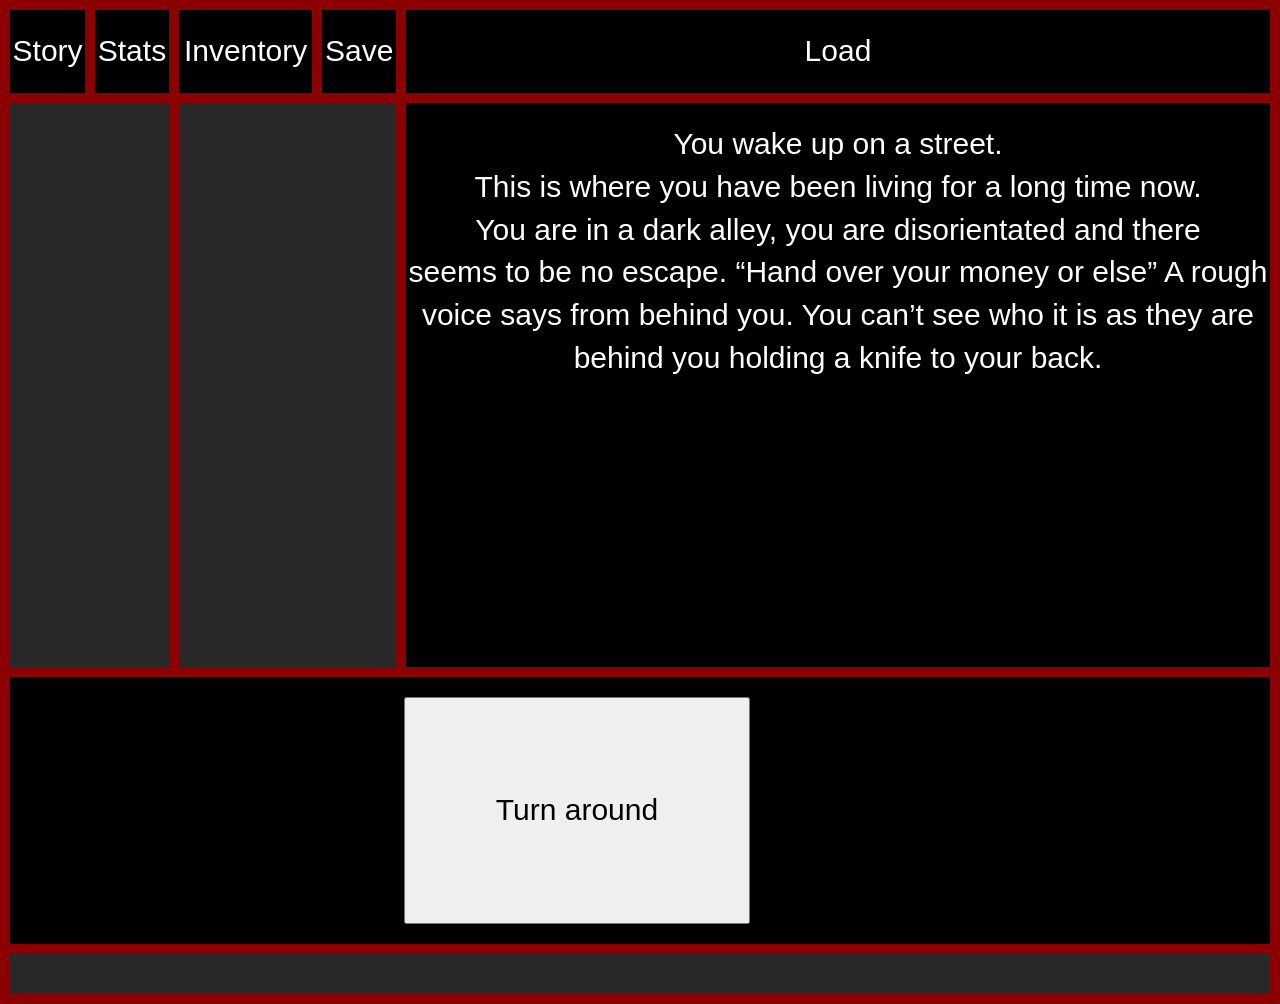
==== index.html @ 2fd9a99b "update" ====
<!DOCTYPE html>
<html lang="en" class="no-js">
<head>
<meta charset="UTF-8">
<meta name="viewport" content="width=device-width, initial-scale=1">
<link rel="stylesheet" href="story.css">
  <title>Story</title>


  <!-- Bootstrap-->
  <link rel="stylesheet" href="https://maxcdn.bootstrapcdn.com/bootstrap/3.4.1/css/bootstrap.min.css">
  <script src="https://ajax.googleapis.com/ajax/libs/jquery/3.5.1/jquery.min.js"></script>
  <script src="https://maxcdn.bootstrapcdn.com/bootstrap/3.4.1/js/bootstrap.min.js"></script>

</head>

<body>
<div class="wrapper">
<div class="grid-container">
  
  
<div class="item1 nav"><a class="nav">Story</a></div>
<div class="item2 nav"><a onclick="showStats()"class="nav">Stats</a></div>
<div class="item3 nav"><a onclick="showInventory()"class="nav" id="inventory">Inventory</a></div>
<div class="item4 nav"><a class="nav" onclick"save()">Save</a></div>
<div class="item5 nav"><a class="nav" onclick"load()">Load</a></div>
<div class="item6 img"id="game-image"></div>
<div class="item7 img" id="game-place"></div>  
<div class="item8 information-text" id="game-text"></div>
<div class="item9 choice" id="gamebuttons"></div>
<div class="item10 toolbar" id="gametoolbar"></div>
</div>

<script type="text/javascript" src="locations.js"></script>
<script type="text/javascript" src="story.js"></script>

</div>
</body>
</html>
---- story.css ----
.item1{grid-area: story;}
.item2{grid-area: stats;}
.item3{grid-area: inventory;}
.item4{grid-area: armour;}
.item5{grid-area: prog;}
.item6{grid-area: person;}
.item7{grid-area: place;}
.item8{grid-area: info;}
.item9{grid-area: action;}
.item10{grid-area: toolbar;}

.grid-container{
	display: grid;
	grid-template-areas:
    'story stats inventory inventory armour prog'
	'person person place place place info'
    'action action action action action action'
    'toolbar toolbar toolbar toolbar toolbar toolbar';
	grid-gap: 10px;
	background-color: #8b0000;
	padding: 10px;
}
.grid-container > div{
	background-color: #282828;
	text-align: center;
	padding: 20px 0;
	font-size: 30px;
    color:white;
}
.grid-container > .nav{
    background-color: black;
    color:white;
    
}
.grid-container > div > .nav{
    background-color: black;
    color:white;
    
}
.grid-container > .choice{
    background-color: black;
}
.grid-container > .information-text{
    background-color: black;
}
.grid-container > div > button{
    color:black;
    padding: 90px;
    margin-right: 10%;
}
#game-place > img{
    padding:0%;
    margin:0%;
    object-fit: cover
}
/**{
    box-sizing: border-box;
    padding: 0;
    margin: 0;
  }
  .wrapper{
    width: 100vw;
    height: 100vh;
  }


.wrapper {
position: absolute;
width: 100%;
height: 100%;
top:0;
left:0;}


  html { height: 100%; }

body { min-height: 100%; }

*/
html { height: 100%; }

body { min-height: 100%; }
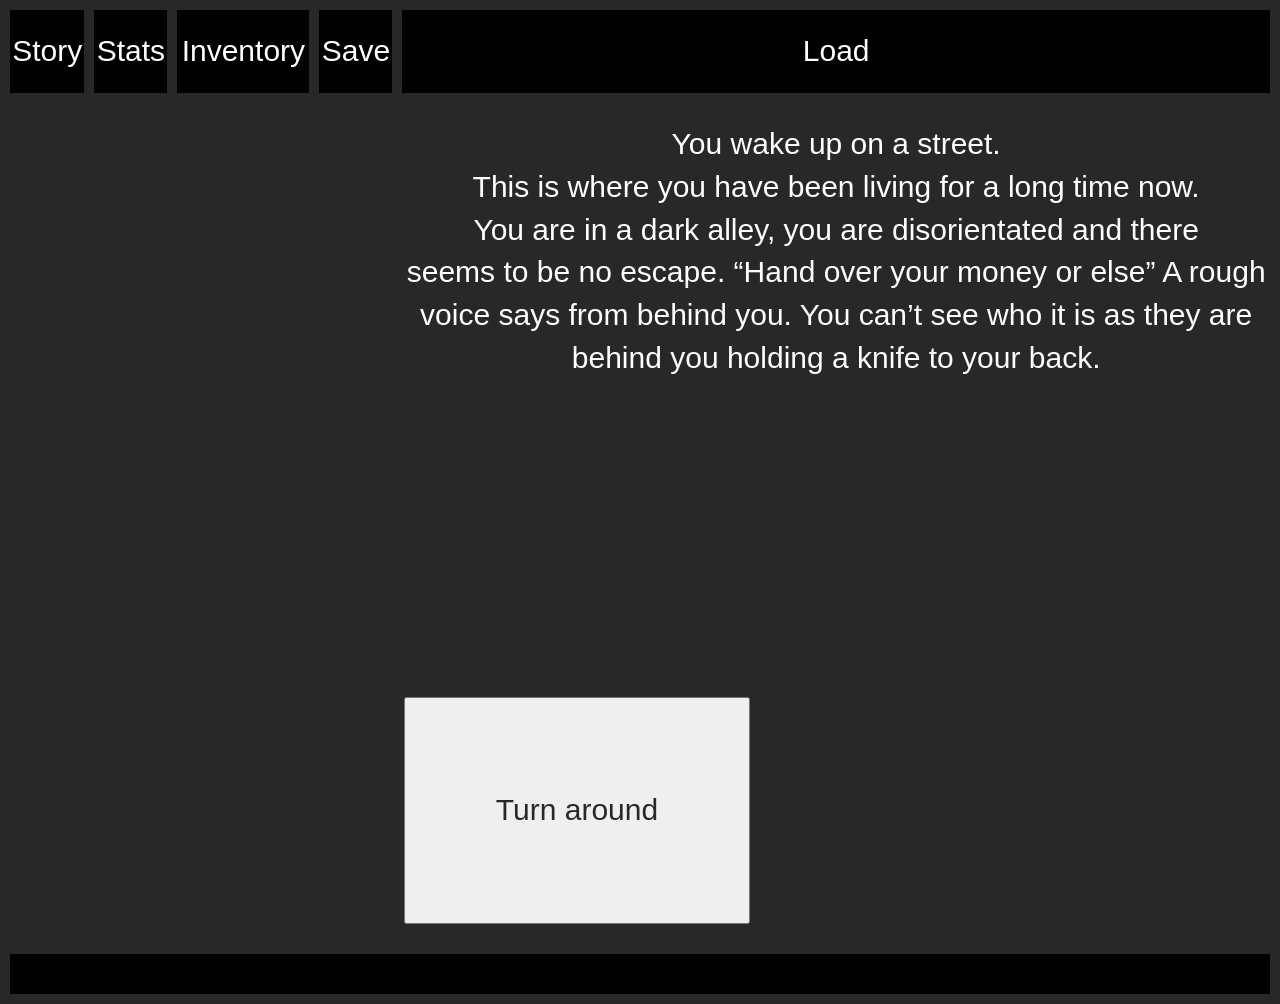
==== commit cc8e9054: "all paths lead to death" ====
--- a/index.html
+++ b/index.html
@@ -4,7 +4,7 @@
 <meta charset="UTF-8">
 <meta name="viewport" content="width=device-width, initial-scale=1">
 <link rel="stylesheet" href="story.css">
-  <title>Story</title>
+  <title id="name">Story</title>
 
 
   <!-- Bootstrap-->
@@ -22,8 +22,8 @@
 <div class="item1 nav"><a class="nav">Story</a></div>
 <div class="item2 nav"><a onclick="showStats()"class="nav">Stats</a></div>
 <div class="item3 nav"><a onclick="showInventory()"class="nav" id="inventory">Inventory</a></div>
-<div class="item4 nav"><a class="nav" onclick"save()">Save</a></div>
-<div class="item5 nav"><a class="nav" onclick"load()">Load</a></div>
+<div class="item4 nav"><a class="nav" onclick="save()">Save</a></div>
+<div class="item5 nav"><a class="nav" onclick="load()">Load</a></div>
 <div class="item6 img"id="game-image"></div>
 <div class="item7 img" id="game-place"></div>  
 <div class="item8 information-text" id="game-text"></div>
@@ -33,7 +33,7 @@
 
 <script type="text/javascript" src="locations.js"></script>
 <script type="text/javascript" src="story.js"></script>
-
+<!--<script type="text/javascript" src="player.js"></script>-->
 </div>
 </body>
 </html>
--- a/story.css
+++ b/story.css
@@ -12,12 +12,12 @@
 .grid-container{
 	display: grid;
 	grid-template-areas:
-    'story stats inventory inventory armour prog'
-	'person person place place place info'
-    'action action action action action action'
-    'toolbar toolbar toolbar toolbar toolbar toolbar';
+    'story stats inventory inventory armour prog prog'
+	'person person place place place info info'
+    'action action action action action action action'
+    'toolbar toolbar toolbar toolbar toolbar toolbar toolbar';
 	grid-gap: 10px;
-	background-color: #8b0000;
+	background-color: #282828;
 	padding: 10px;
 }
 .grid-container > div{
@@ -29,7 +29,7 @@
 }
 .grid-container > .nav{
     background-color: black;
-    color:white;
+    
     
 }
 .grid-container > div > .nav{
@@ -38,13 +38,13 @@
     
 }
 .grid-container > .choice{
-    background-color: black;
+    background-color: #282828;
 }
 .grid-container > .information-text{
-    background-color: black;
+    background-color: #282828;
 }
 .grid-container > div > button{
-    color:black;
+    color:#282828;
     padding: 90px;
     margin-right: 10%;
 }
@@ -52,6 +52,9 @@
     padding:0%;
     margin:0%;
     object-fit: cover
+}
+.grid-container > .toolbar{
+    background-color: black;
 }
 /**{
     box-sizing: border-box;
